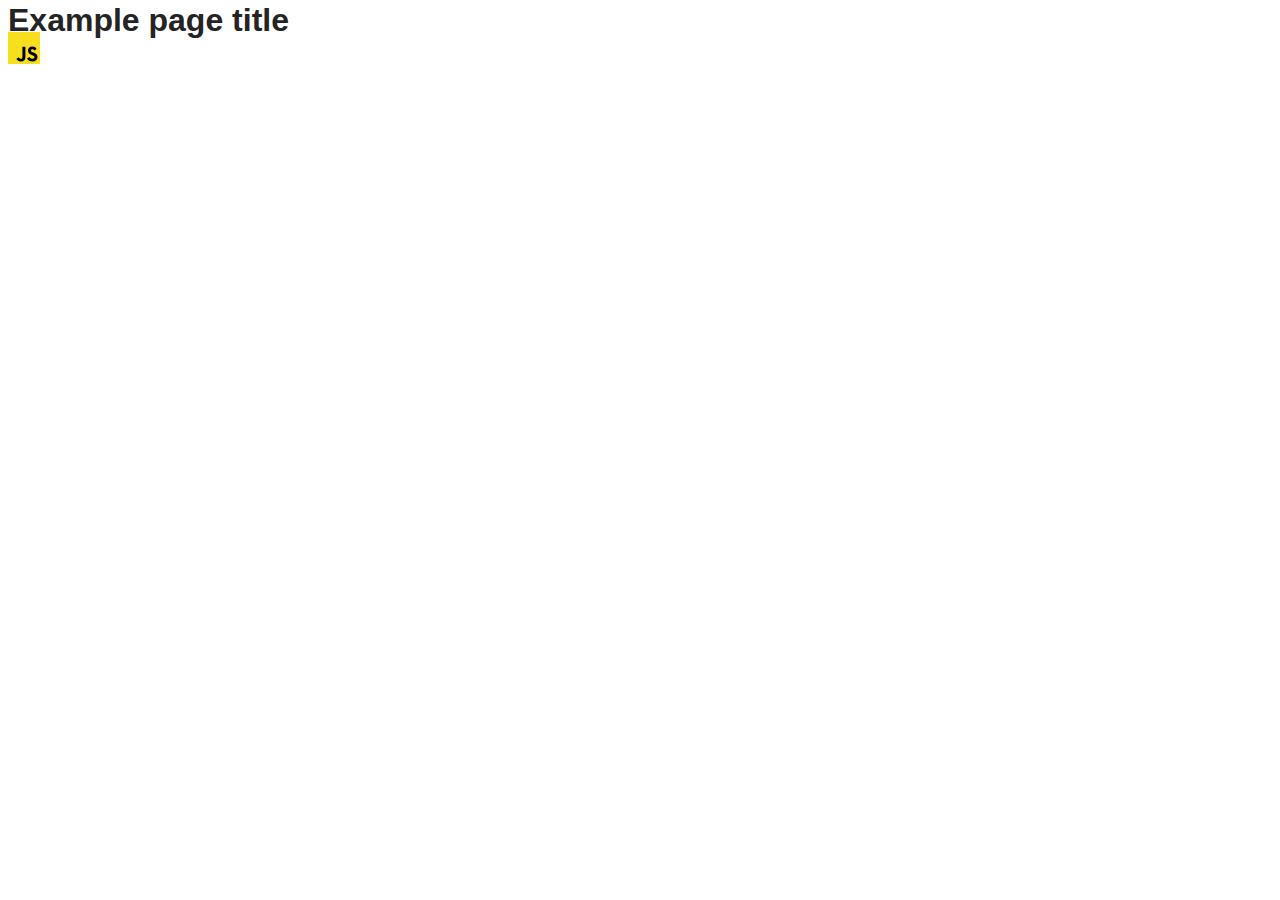
==== src/index.html @ cb8488cf "Initial commit" ====
<!DOCTYPE html>
<html lang="en">
  <head>
    <meta charset="UTF-8" />
    <link rel="icon" type="image/svg+xml" href="/favicon.svg" />
    <meta name="viewport" content="width=device-width, initial-scale=1.0" />
    <title>Vanilla App Template</title>
    <link rel="stylesheet" href="./css/styles.css" />
  </head>
  <body>
    <load ="partials/header.html" />

    <section>
      <h1>Example page title</h1>
      <!-- Path to images as from index.html file -->
      <img src="./img/javascript.svg" alt="" />
    </section>

    <!-- Loads the specified .html file -->
    <load ="partials/vite-promo.html" />

    <script type="module" src="./main.js"></script>
  </body>
</html>
---- src/css/styles.css ----
/**
  |============================
  | include css partials with
  | default @import url()
  |============================
*/
@import url('./reset.css');
@import url('./vite-promo.css');
@import url('./header.css');

:root {
  font-family: Inter, Avenir, Helvetica, Arial, sans-serif;
  font-size: 16px;
  line-height: 24px;
  font-weight: 400;

  color: #242424;
  background-color: rgba(255, 255, 255, 0.87);

  font-synthesis: none;
  text-rendering: optimizeLegibility;
  -webkit-font-smoothing: antialiased;
  -moz-osx-font-smoothing: grayscale;
  -webkit-text-size-adjust: 100%;
}
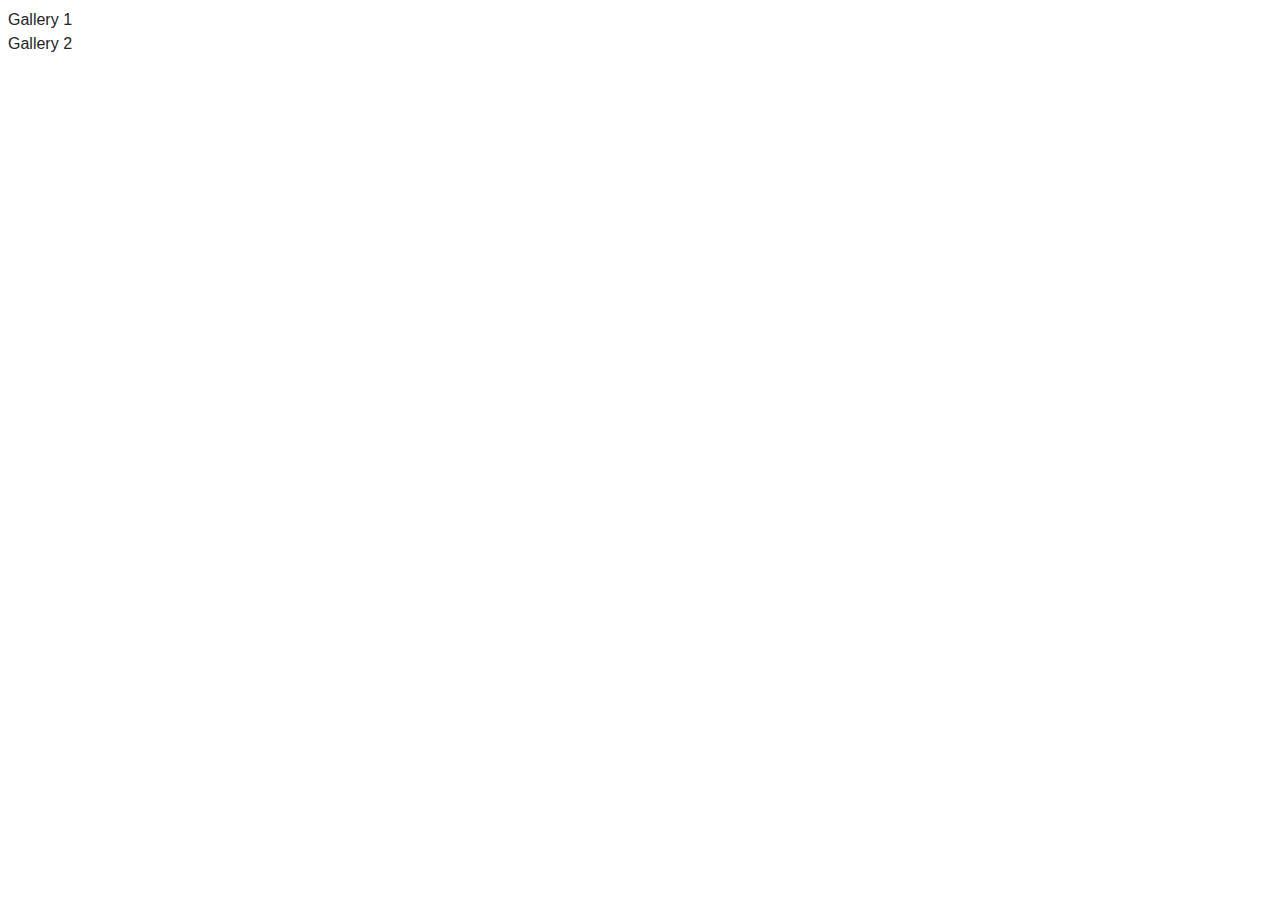
==== commit ba2d0b34: "only for test" ====
--- a/src/index.html
+++ b/src/index.html
@@ -1,24 +1,18 @@
 <!DOCTYPE html>
 <html lang="en">
-  <head>
-    <meta charset="UTF-8" />
-    <link rel="icon" type="image/svg+xml" href="/favicon.svg" />
-    <meta name="viewport" content="width=device-width, initial-scale=1.0" />
-    <title>Vanilla App Template</title>
-    <link rel="stylesheet" href="./css/styles.css" />
-  </head>
-  <body>
-    <load ="partials/header.html" />
 
-    <section>
-      <h1>Example page title</h1>
-      <!-- Path to images as from index.html file -->
-      <img src="./img/javascript.svg" alt="" />
-    </section>
+<head>
+    <meta charset="UTF-8">
+    <meta name="viewport" content="width=device-width, initial-scale=1.0">
+    <title>Homework 9</title>
+    <link rel="stylesheet" href="./css/styles.css">
+</head>
 
-    <!-- Loads the specified .html file -->
-    <load ="partials/vite-promo.html" />
+<body>
+    <ul>
+        <li><a href="task-1.html">Gallery 1</a></li>
+        <li><a href="task-2.html">Gallery 2</a></li>
+    </ul>
+</body>
 
-    <script type="module" src="./main.js"></script>
-  </body>
-</html>
+</html>--- a/src/css/styles.css
+++ b/src/css/styles.css
@@ -23,3 +23,21 @@
   -moz-osx-font-smoothing: grayscale;
   -webkit-text-size-adjust: 100%;
 }
+
+
+/* My homework */
+
+.feedback-form{
+  border-radius: 8px;
+    padding: 24px;
+    width: 408px;
+};
+
+.form-label-email{
+  width: 360px;
+  height: 72px;
+};
+
+.form-box{
+  display: flex;
+}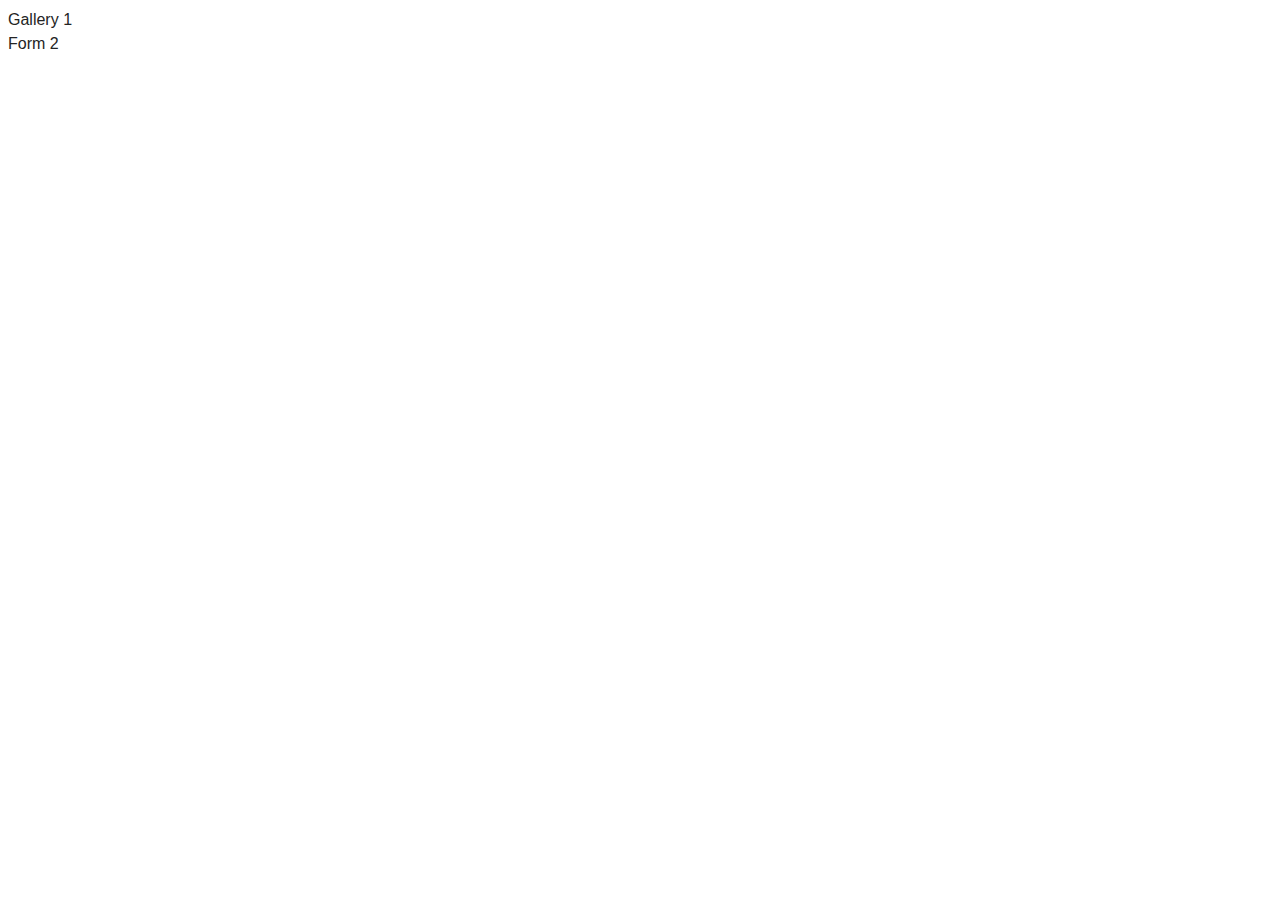
==== commit 7b27ef85: "may be the end" ====
--- a/src/index.html
+++ b/src/index.html
@@ -10,8 +10,8 @@
 
 <body>
     <ul>
-        <li><a href="task-1.html">Gallery 1</a></li>
-        <li><a href="task-2.html">Gallery 2</a></li>
+        <li><a href="./task-1.html">Gallery 1</a></li>
+        <li><a href="./2-form.html">Form 2</a></li>
     </ul>
 </body>
 
--- a/src/css/styles.css
+++ b/src/css/styles.css
@@ -25,19 +25,56 @@
 }
 
 
-/* My homework */
+/*========== My homework ==========*/
 
-.feedback-form{
+/*========== Task 1 ==========*/
+
+.gallery{
+  display: flex;
+  flex-wrap: wrap;
+  width: 1128px;
+  gap: 24px;
+  margin-left: auto;
+  margin-right: auto;
+}
+
+/*========== Task 2 ==========*/
+
+.feedback-form {
   border-radius: 8px;
-    padding: 24px;
-    width: 408px;
+  width: 408px;
+  height: 296px;
+  background: #fff;
+  margin-left: auto;
+  margin-right: auto;
+  display: flex;
+  flex-direction: column;
+  gap: 0;
 };
 
-.form-label-email{
+label{
+  flex-direction: column;
+  
+}
+
+.feedback-form label input[type="email"] {
+  margin-bottom: 8px;
+    width: 360px;
+    height: 39px;
+    margin-left: auto;
+    margin-right: auto;
+}
+
+.feedback-form label textarea[type="message"] {
   width: 360px;
-  height: 72px;
+  height: 112px;
 };
 
-.form-box{
-  display: flex;
+button{
+  border-radius: 8px;
+    padding: 8px 16px;
+    width: 95px;
+    height: 40px;
+    background: #4e75ff;
+    margin-top: 16px;
 }